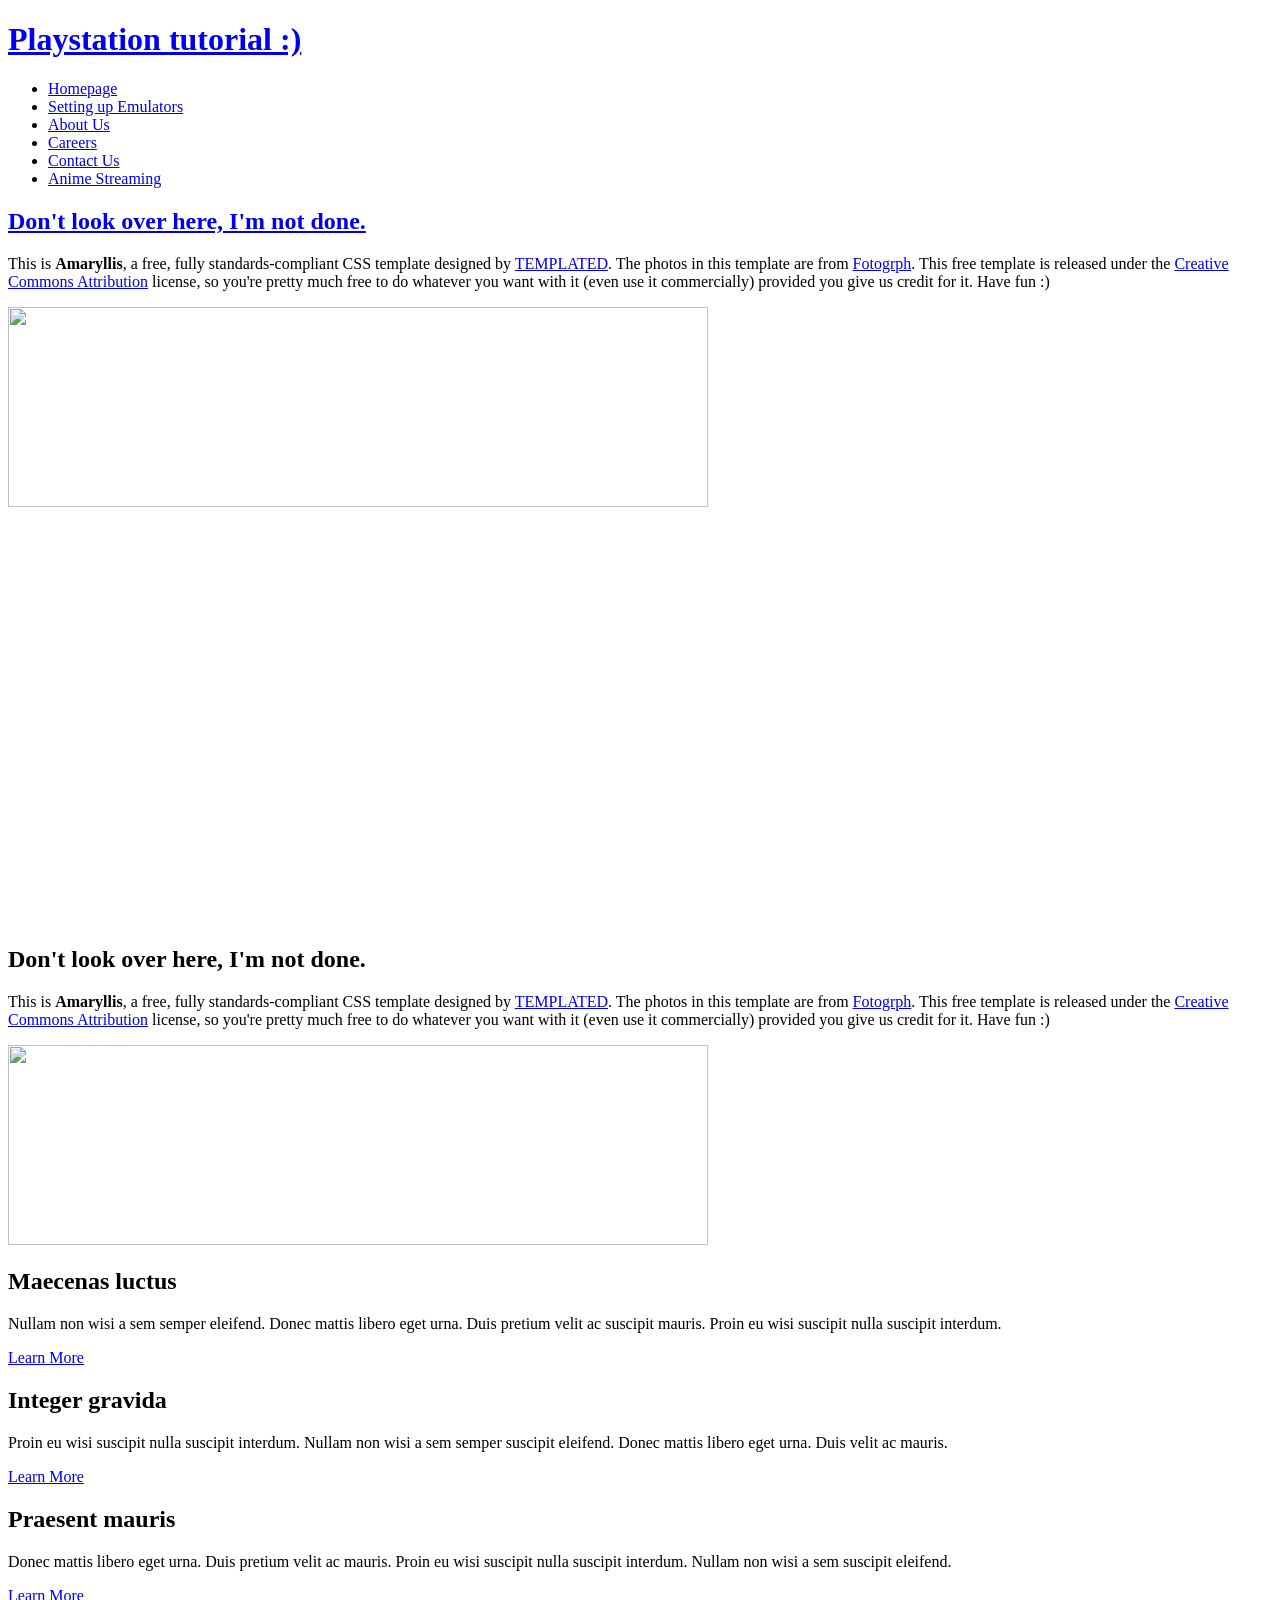
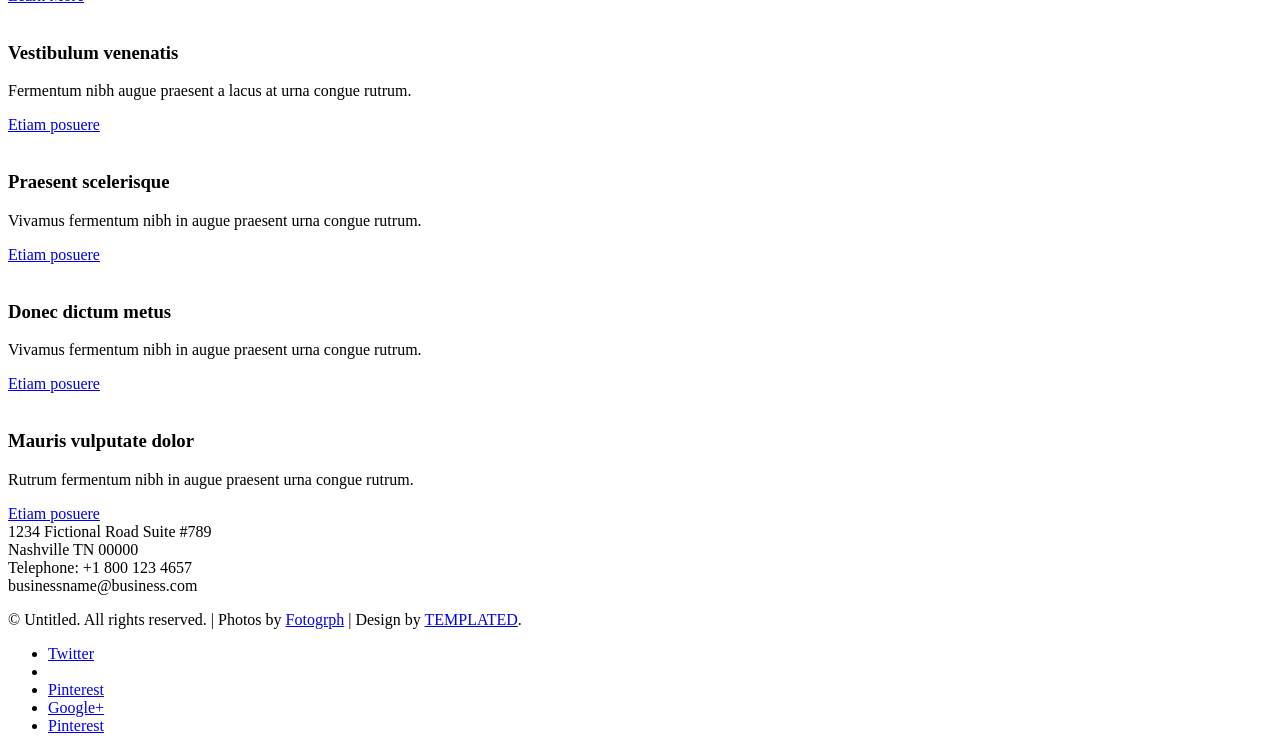
==== Emulators.html @ 45be882f "Added Favicons" ====
<!DOCTYPE html PUBLIC "-//W3C//DTD XHTML 1.0 Strict//EN" "http://www.w3.org/TR/xhtml1/DTD/xhtml1-strict.dtd">
<!--
Design by TEMPLATED
http://templated.co
Released for free under the Creative Commons Attribution License

Name       : Amaryllis 
Description: A two-column, fixed-width design with dark color scheme.
Version    : 1.0
Released   : 20140131

-->
<html xmlns="http://www.w3.org/1999/xhtml">
<head>
<meta http-equiv="Content-Type" content="text/html; charset=utf-8" />
<title>Setting up Emulators</title>
<link rel="icon" type="image/x-icon" href="images/favicons/favicon.ico">
<meta name="keywords" content="" />
<meta name="description" content="" />
<link href="http://fonts.googleapis.com/css?family=Source+Sans+Pro:200,300,400,600,700,900|Quicksand:400,700|Questrial" rel="stylesheet" />
<link href="default.css" rel="stylesheet" type="text/css" media="all" />
<link href="fonts.css" rel="stylesheet" type="text/css" media="all" />

<!--[if IE 6]><link href="default_ie6.css" rel="stylesheet" type="text/css" /><![endif]-->

</head>
<body>
<div id="header-wrapper">
	<div id="header" class="container">
		<div id="logo">
			<h1><a href="#">Playstation tutorial :)</a></h1>
		</div>
		<div id="menu">
			<ul>
				<li><a href="index.html" accesskey="1" title="">Homepage</a></li>
				<li class="active"><a href="Emulators.html" accesskey="2" title="">Setting up Emulators</a></li>
				<li><a href="#" accesskey="3" title="">About Us</a></li>
				<li><a href="#" accesskey="4" title="">Careers</a></li>
				<li><a href="#" accesskey="5" title="">Contact Us</a></li>
				<li><a href="#" accesskey="6" title="">Anime Streaming</a></li>
			</ul>
		</div>
	</div>
</div>
<div class="wrapper">
	<div id="welcome" class="container">
		<div class="title">
			<a href="images/twerking-aatrox-aatrox.gif" target="_blank" rel="nofollow"><h2>Don't look over here, I'm not done.</h2></a>
		</div>
		<p>This is <strong>Amaryllis</strong>, a free, fully standards-compliant CSS template designed by <a href="https://www.tiktok.com/@ganondorf_king_of_evil/video/7641101593470881038" rel="nofollow">TEMPLATED</a>. The photos in this template are from <a href="http://fotogrph.com/"> Fotogrph</a>. This free template is released under the <a href="http://templated.co/license">Creative Commons Attribution</a> license, so you're pretty much free to do whatever you want with it (even use it commercially) provided you give us credit for it. Have fun :) </p>
	<img src="images/chiyo.png" alt="" class="image" style="height: 200px; width: 700px" />
	</div>
	<!-- Embedded YouTube video -->
	<div style="text-align:center; margin:1em 0;">
		<iframe width="700" height="395" src="https://www.youtube.com/embed/wphm6HYdH0g" referrerPolicy="strict-origin-when-cross-origin" title="YouTube video player" frameborder="0" allow="accelerometer; autoplay; clipboard-write; encrypted-media; gyroscope; picture-in-picture" allowfullscreen></iframe>
	</div>
	<div id="welcome" class="container">
		<div class="title">
			<h2>Don't look over here, I'm not done.</h2>
		</div>
		<p>This is <strong>Amaryllis</strong>, a free, fully standards-compliant CSS template designed by <a href="http://templated.co" rel="nofollow">TEMPLATED</a>. The photos in this template are from <a href="http://fotogrph.com/"> Fotogrph</a>. This free template is released under the <a href="http://templated.co/license">Creative Commons Attribution</a> license, so you're pretty much free to do whatever you want with it (even use it commercially) provided you give us credit for it. Have fun :) </p>
	<img src="images/chiyo.png" alt="" class="image" style="height: 200px; width: 700px" />
	</div>
	<!-- Dude this bot is dissing me wtf -->
	<div id="three-column" class="container">
		<div><span class="arrow-down"></span></div>
		<div id="tbox1">
			<div class="title">
				<h2>Maecenas luctus</h2>
			</div>
			<p>Nullam non wisi a sem semper eleifend. Donec mattis libero eget urna. Duis pretium velit ac suscipit mauris. Proin eu wisi suscipit nulla suscipit interdum.</p>
			<a href="#" class="button">Learn More</a> </div>
		<div id="tbox2">
			<div class="title">
				<h2>Integer gravida</h2>
			</div>
			<p>Proin eu wisi suscipit nulla suscipit interdum. Nullam non wisi a sem semper suscipit eleifend. Donec mattis libero eget urna. Duis  velit ac mauris.</p>
			<a href="#" class="button">Learn More</a> </div>
		<div id="tbox3">
			<div class="title">
				<h2>Praesent mauris</h2>
			</div>
			<p>Donec mattis libero eget urna. Duis pretium velit ac mauris. Proin eu wisi suscipit nulla suscipit interdum. Nullam non wisi a sem suscipit  eleifend.</p>
			<a href="#" class="button">Learn More</a> </div>
	</div>
	<div id="portfolio" class="container">
		<div class="column1">
			<div class="box"> <a href="#"><img src="images/scr01.jpg" alt="" class="image image-full" /></a>
				<h3>Vestibulum venenatis</h3>
				<p>Fermentum nibh augue praesent a lacus at urna congue rutrum.</p>
				<a href="#" class="button button-small">Etiam posuere</a> </div>
		</div>
		<div class="column2">
			<div class="box"> <a href="#"><img src="images/scr02.jpg" alt="" class="image image-full" /></a>
				<h3>Praesent scelerisque</h3>
				<p>Vivamus fermentum nibh in augue praesent urna congue rutrum.</p>
				<a href="#" class="button button-small">Etiam posuere</a> </div>
		</div>
		<div class="column3">
			<div class="box"> <a href="#"><img src="images/scr03.jpg" alt="" class="image image-full" /></a>
				<h3>Donec dictum metus</h3>
				<p>Vivamus fermentum nibh in augue praesent urna congue rutrum.</p>
				<a href="#" class="button button-small">Etiam posuere</a> </div>
		</div>
		<div class="column4">
			<div class="box"> <a href="#"><img src="images/scr04.jpg" alt="" class="image image-full" /></a>
				<h3>Mauris vulputate dolor</h3>
				<p>Rutrum fermentum nibh in augue praesent urna congue rutrum.</p>
				<a href="#" class="button button-small">Etiam posuere</a> </div>
		</div>
	</div>
</div>
<div id="footer">
	<div class="container">
		<div class="fbox1">
		<span class="icon icon-map-marker"></span>
			<span>1234 Fictional Road Suite #789
			<br />Nashville TN 00000</span>
		</div>
		<div class="fbox1">
			<span class="icon icon-phone"></span>
			<span>
				Telephone: +1 800 123 4657
			</span>
		</div>
		<div class="fbox1">
			<span class="icon icon-envelope"></span>
			<span>businessname@business.com</span>
		</div>
	</div>
</div>
<div id="copyright">
	<p>&copy; Untitled. All rights reserved. | Photos by <a href="http://fotogrph.com/">Fotogrph</a> | Design by <a href="http://templated.co" rel="nofollow">TEMPLATED</a>.</p>
	<ul class="contact">
		<li><a href="#" class="icon icon-twitter"><span>Twitter</span></a></li>
		<li><a href="#" class="icon icon-facebook"><span></span></a></li>
		<li><a href="#" class="icon icon-dribbble"><span>Pinterest</span></a></li>
		<li><a href="#" class="icon icon-tumblr"><span>Google+</span></a></li>
		<li><a href="#" class="icon icon-rss"><span>Pinterest</span></a></li>
	</ul>
</div>
</body>
</html>
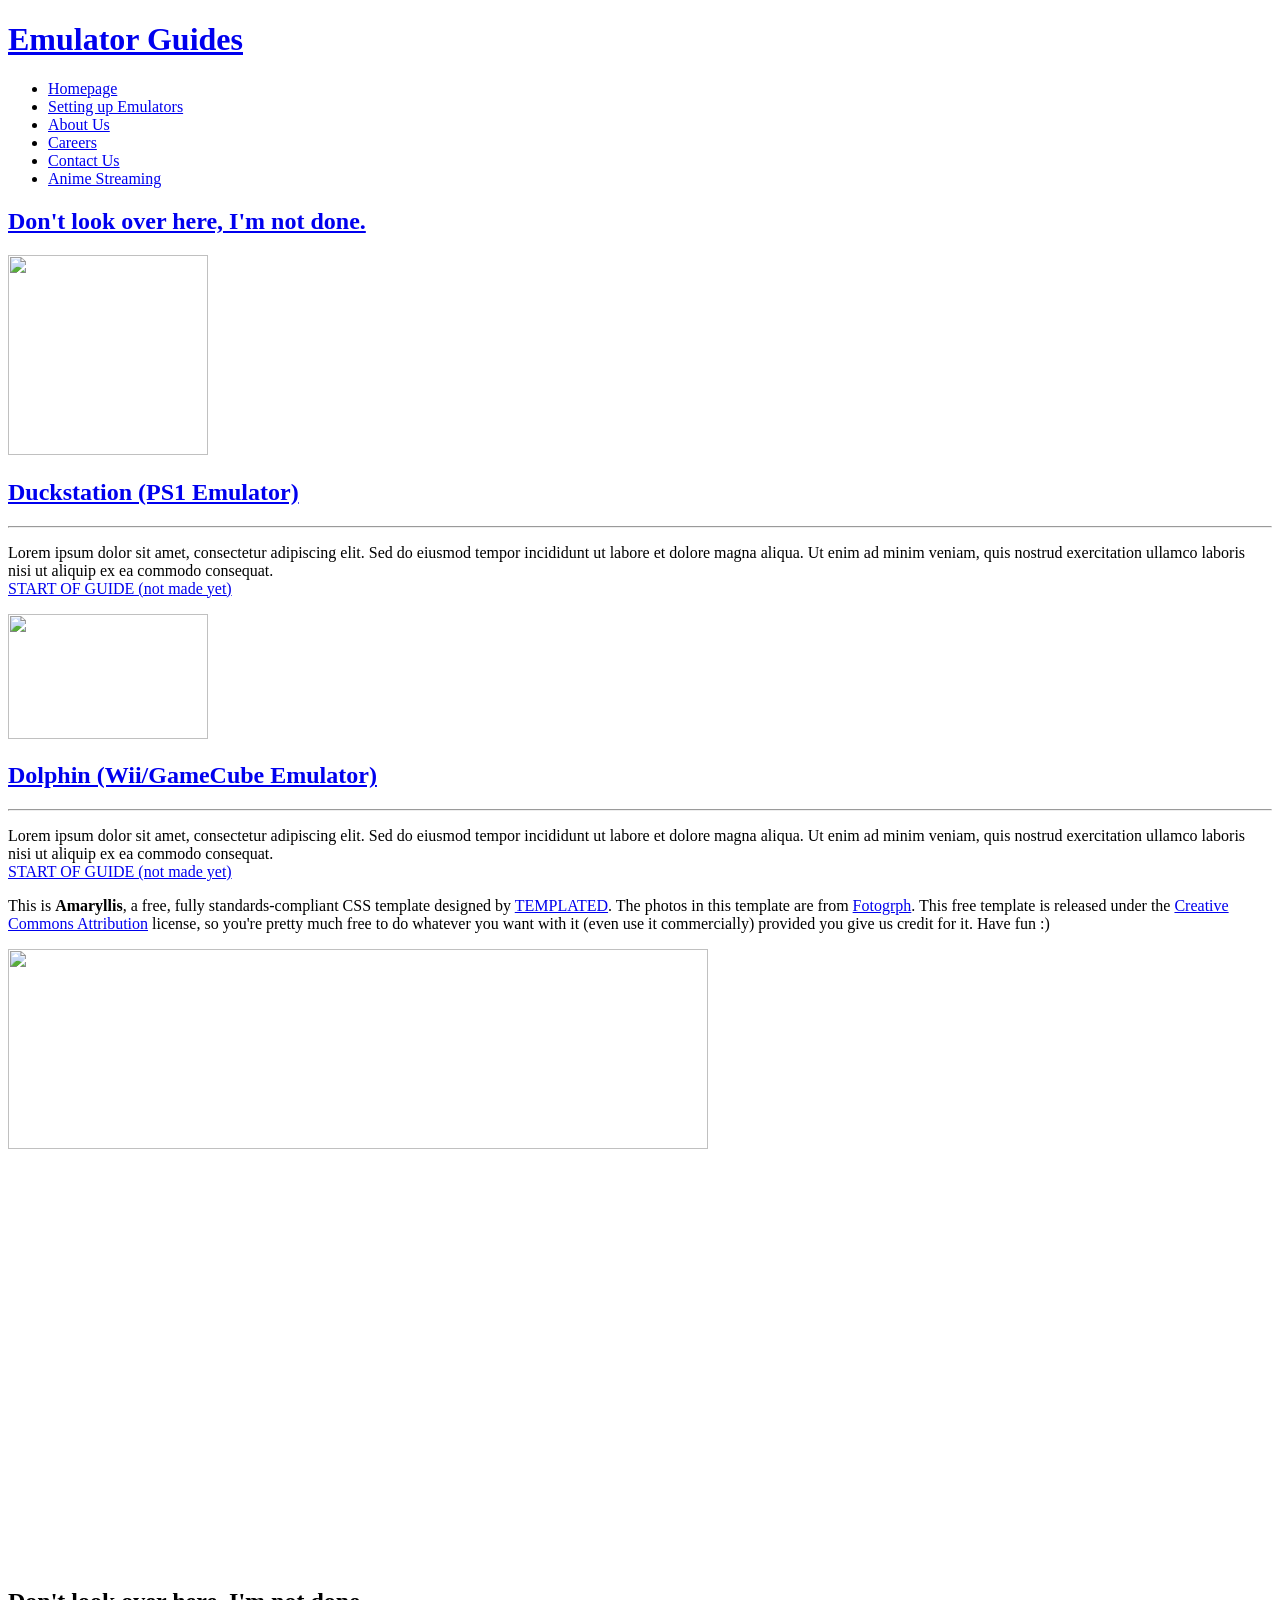
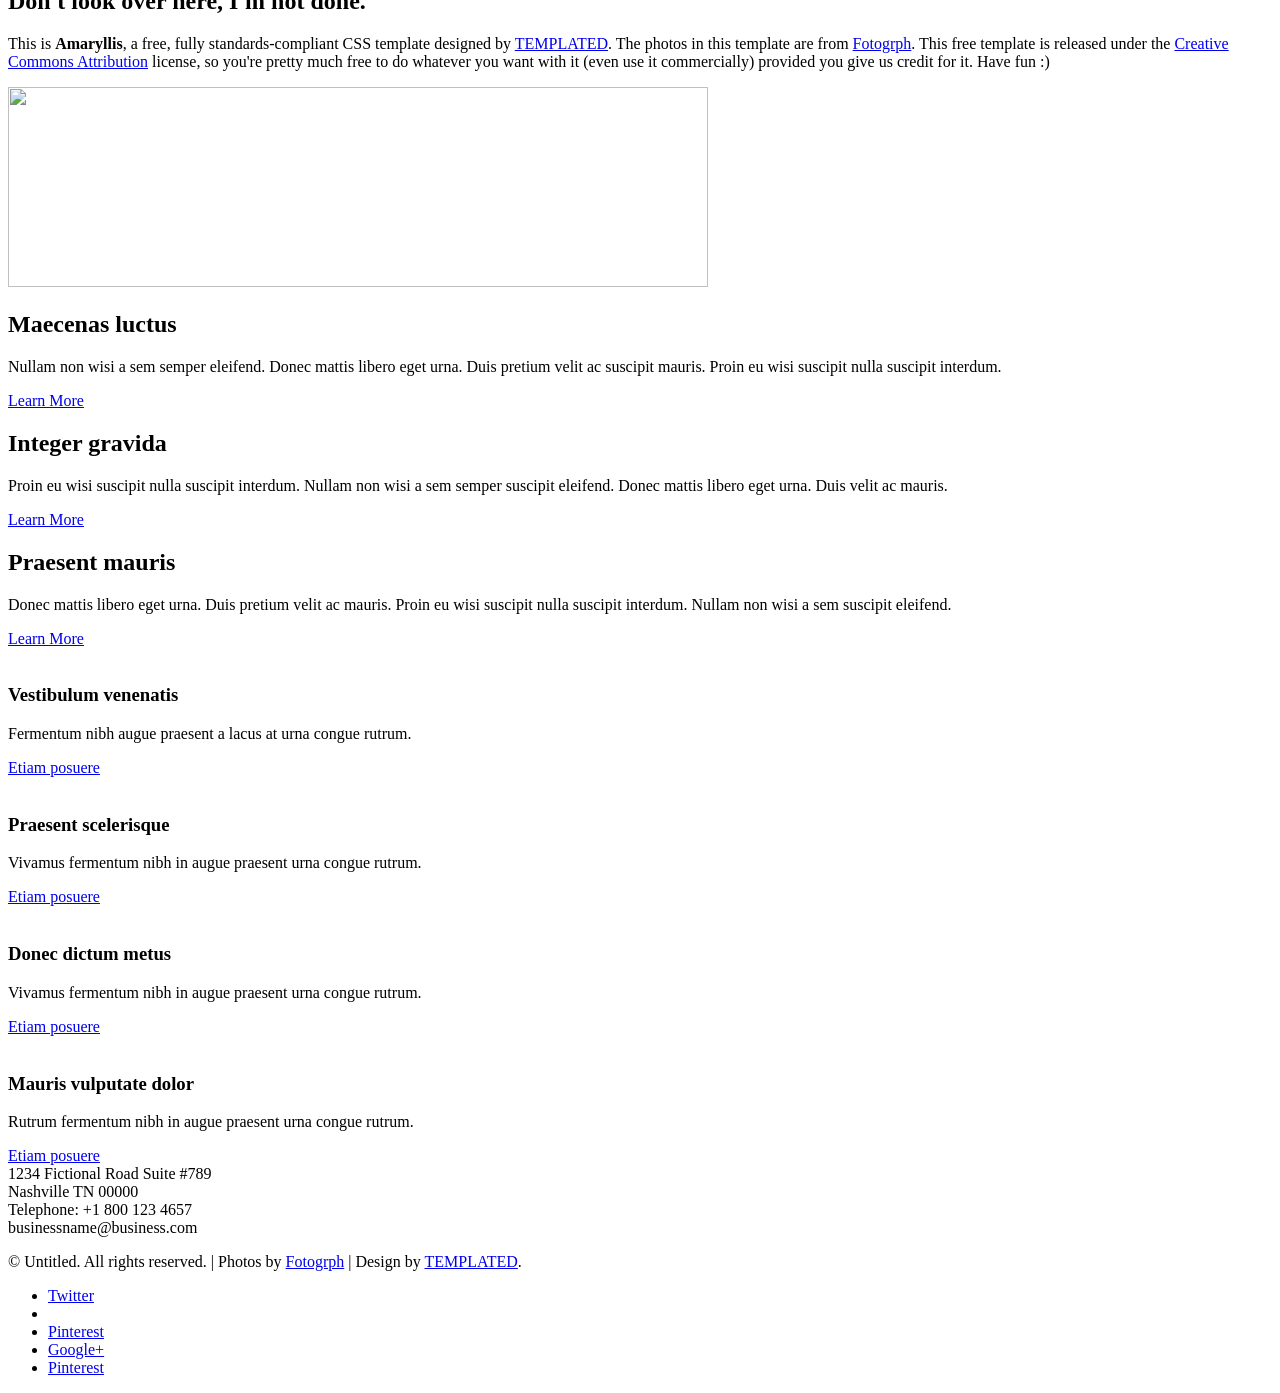
==== commit 67705c05: "fixing again :)" ====
--- a/Emulators.html
+++ b/Emulators.html
@@ -14,7 +14,11 @@
 <head>
 <meta http-equiv="Content-Type" content="text/html; charset=utf-8" />
 <title>Setting up Emulators</title>
-<link rel="icon" type="image/x-icon" href="images/favicons/favicon.ico">
+<link rel="icon" type="image/png" href="images/favicon-96x96.png" sizes="96x96" />
+<link rel="icon" type="image/svg+xml" href="images/favicon.svg" />
+<link rel="shortcut icon" href="images/favicon.ico" />
+<link rel="apple-touch-icon" sizes="180x180" href="images/apple-touch-icon.png" />
+<link rel="manifest" href="images/site.webmanifest" />
 <meta name="keywords" content="" />
 <meta name="description" content="" />
 <link href="http://fonts.googleapis.com/css?family=Source+Sans+Pro:200,300,400,600,700,900|Quicksand:400,700|Questrial" rel="stylesheet" />
@@ -28,7 +32,7 @@
 <div id="header-wrapper">
 	<div id="header" class="container">
 		<div id="logo">
-			<h1><a href="#">Playstation tutorial :)</a></h1>
+			<h1><a href="#">Emulator Guides</a></h1>
 		</div>
 		<div id="menu">
 			<ul>
@@ -45,8 +49,33 @@
 <div class="wrapper">
 	<div id="welcome" class="container">
 		<div class="title">
-			<a href="images/twerking-aatrox-aatrox.gif" target="_blank" rel="nofollow"><h2>Don't look over here, I'm not done.</h2></a>
+			<a href="images/Placeholder.gif" target="_blank" rel="nofollow"><h2>Don't look over here, I'm not done.</h2></a>
 		</div>
+
+<div class="split-container">
+  <div class="left-half">
+    <img src="images/duckstation.png" alt="" class="image" style="height: 200px; width: 200px">
+  </div>
+
+  <div class="right-half">
+    <h2><a href="https://duckstation.org/" target="_blank" rel="noopener noreferrer">Duckstation (PS1 Emulator)</a></h2>
+	<hr>
+    <p>Lorem ipsum dolor sit amet, consectetur adipiscing elit. Sed do eiusmod tempor incididunt ut labore et dolore magna aliqua. Ut enim ad minim veniam, quis nostrud exercitation ullamco laboris nisi ut aliquip ex ea commodo consequat.<br><a href="images/Placeholder.gif" target="_blank" rel="noopener noreferrer">START OF GUIDE (not made yet)</a></p>
+  </div>
+</div>
+
+<div class="split-container">
+  <div class="left-half">
+    <img src="images/Dolphin_Emulator_Logo.png" alt="" class="image" style="height: 125px; width: 200px">
+  </div>
+
+  <div class="right-half">
+    <h2><a href="https://dolphin-emu.org/" target="_blank" rel="noopener noreferrer">Dolphin (Wii/GameCube Emulator)</a></h2>
+	<hr>
+    <p>Lorem ipsum dolor sit amet, consectetur adipiscing elit. Sed do eiusmod tempor incididunt ut labore et dolore magna aliqua. Ut enim ad minim veniam, quis nostrud exercitation ullamco laboris nisi ut aliquip ex ea commodo consequat.<br><a href="images/Placeholder.gif" target="_blank" rel="noopener noreferrer">START OF GUIDE (not made yet)</a></p>
+  </div>
+</div>
+
 		<p>This is <strong>Amaryllis</strong>, a free, fully standards-compliant CSS template designed by <a href="https://www.tiktok.com/@ganondorf_king_of_evil/video/7641101593470881038" rel="nofollow">TEMPLATED</a>. The photos in this template are from <a href="http://fotogrph.com/"> Fotogrph</a>. This free template is released under the <a href="http://templated.co/license">Creative Commons Attribution</a> license, so you're pretty much free to do whatever you want with it (even use it commercially) provided you give us credit for it. Have fun :) </p>
 	<img src="images/chiyo.png" alt="" class="image" style="height: 200px; width: 700px" />
 	</div>
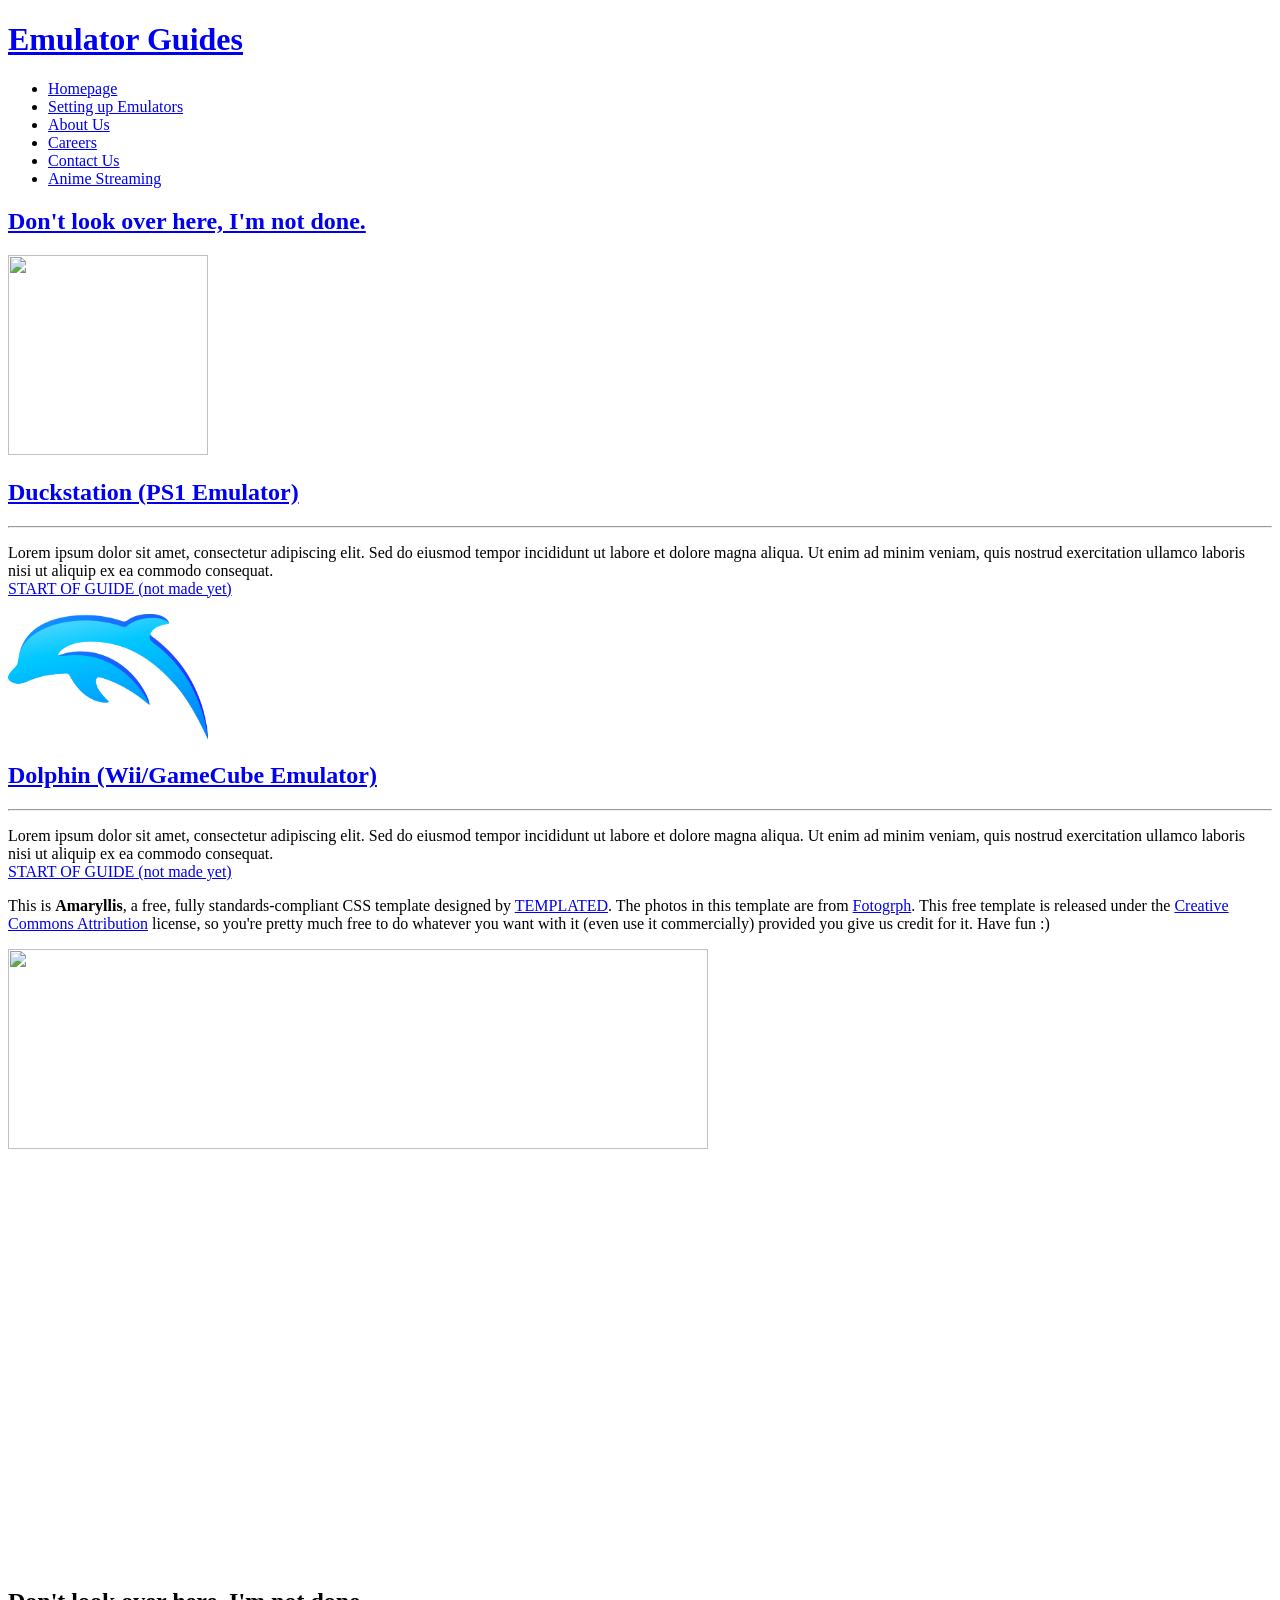
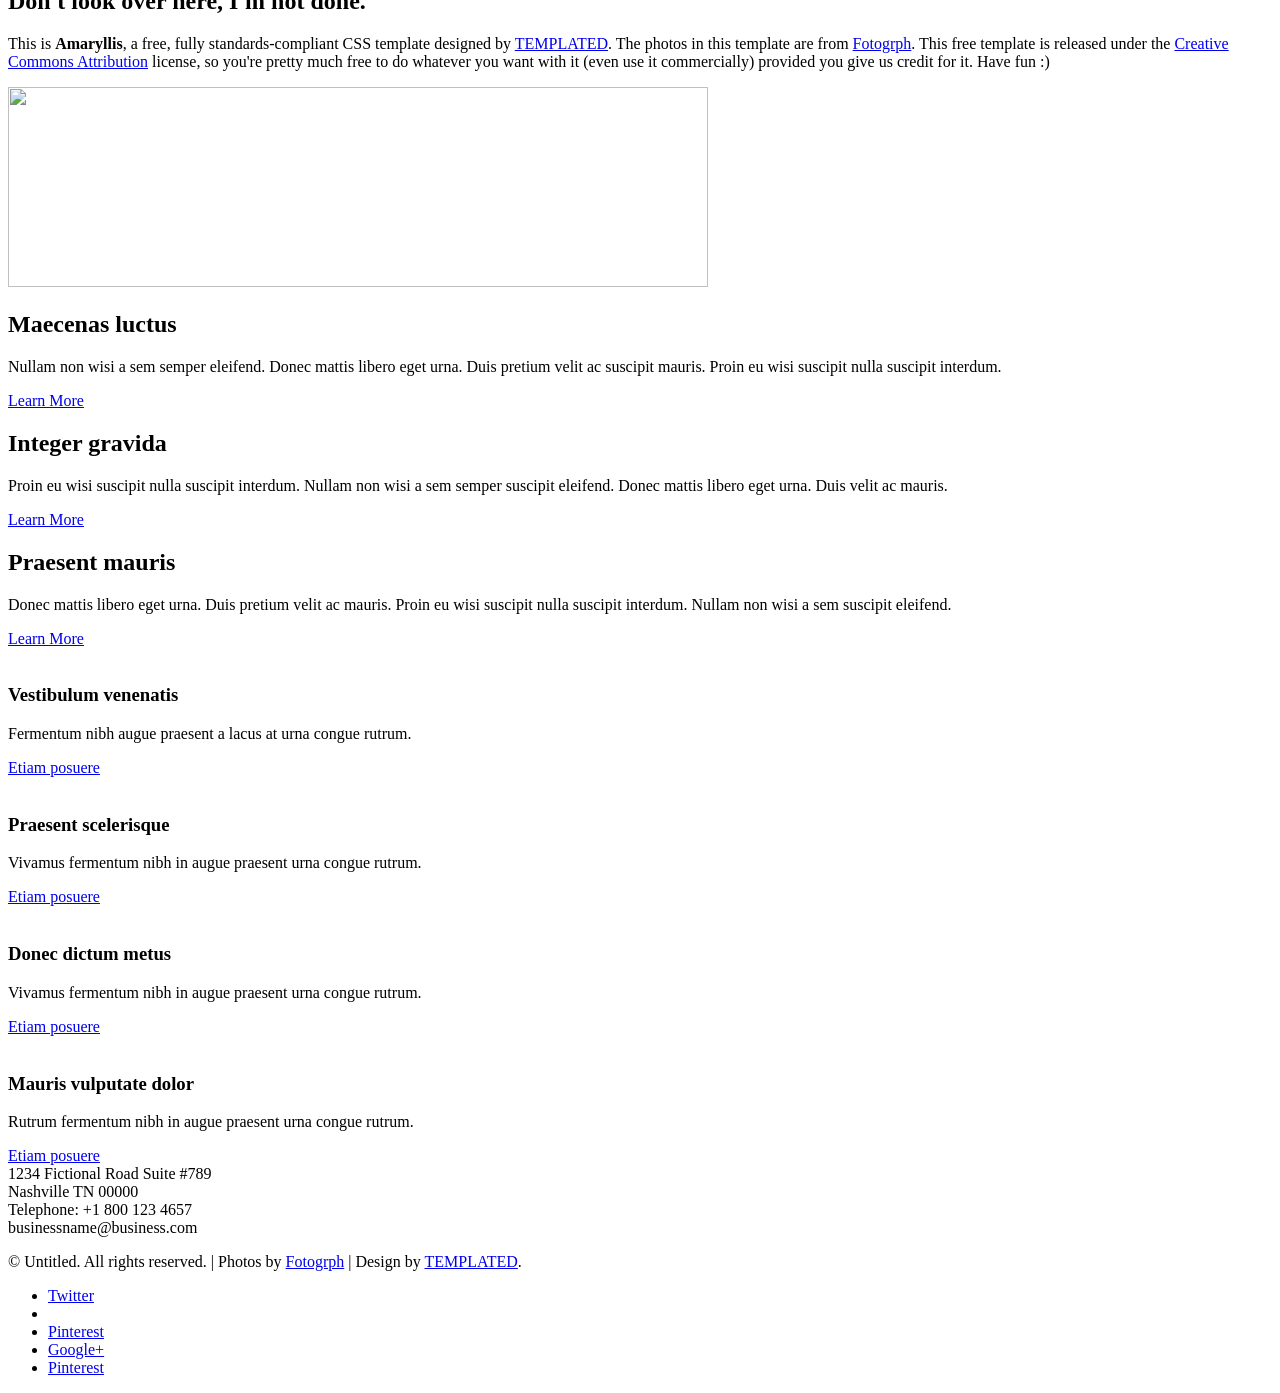
==== commit 39026235: "Please work" ====
--- a/Emulators.html
+++ b/Emulators.html
@@ -66,7 +66,7 @@
 
 <div class="split-container">
   <div class="left-half">
-    <img src="images/Dolphin_Emulator_Logo.png" alt="" class="image" style="height: 125px; width: 200px">
+    <img src="images/dolphin.png" alt="" class="image" style="height: 125px; width: 200px">
   </div>
 
   <div class="right-half">
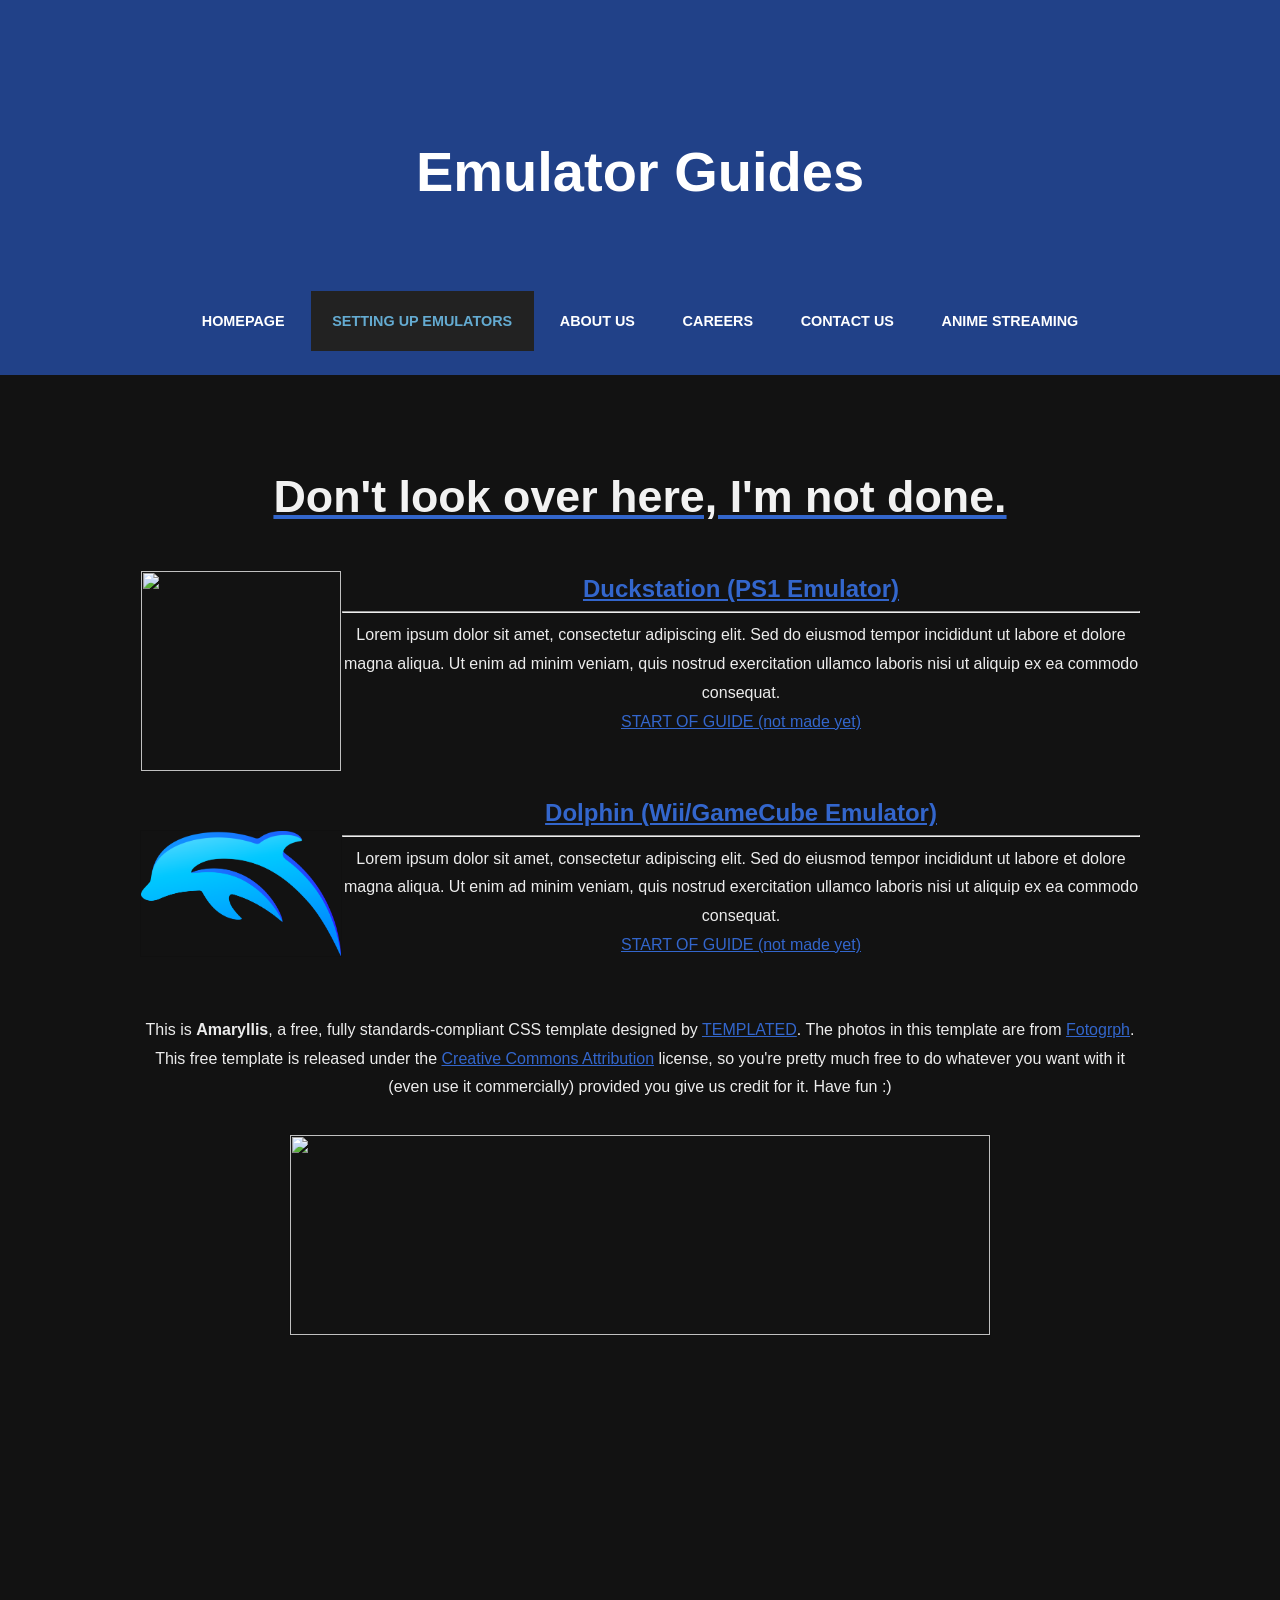
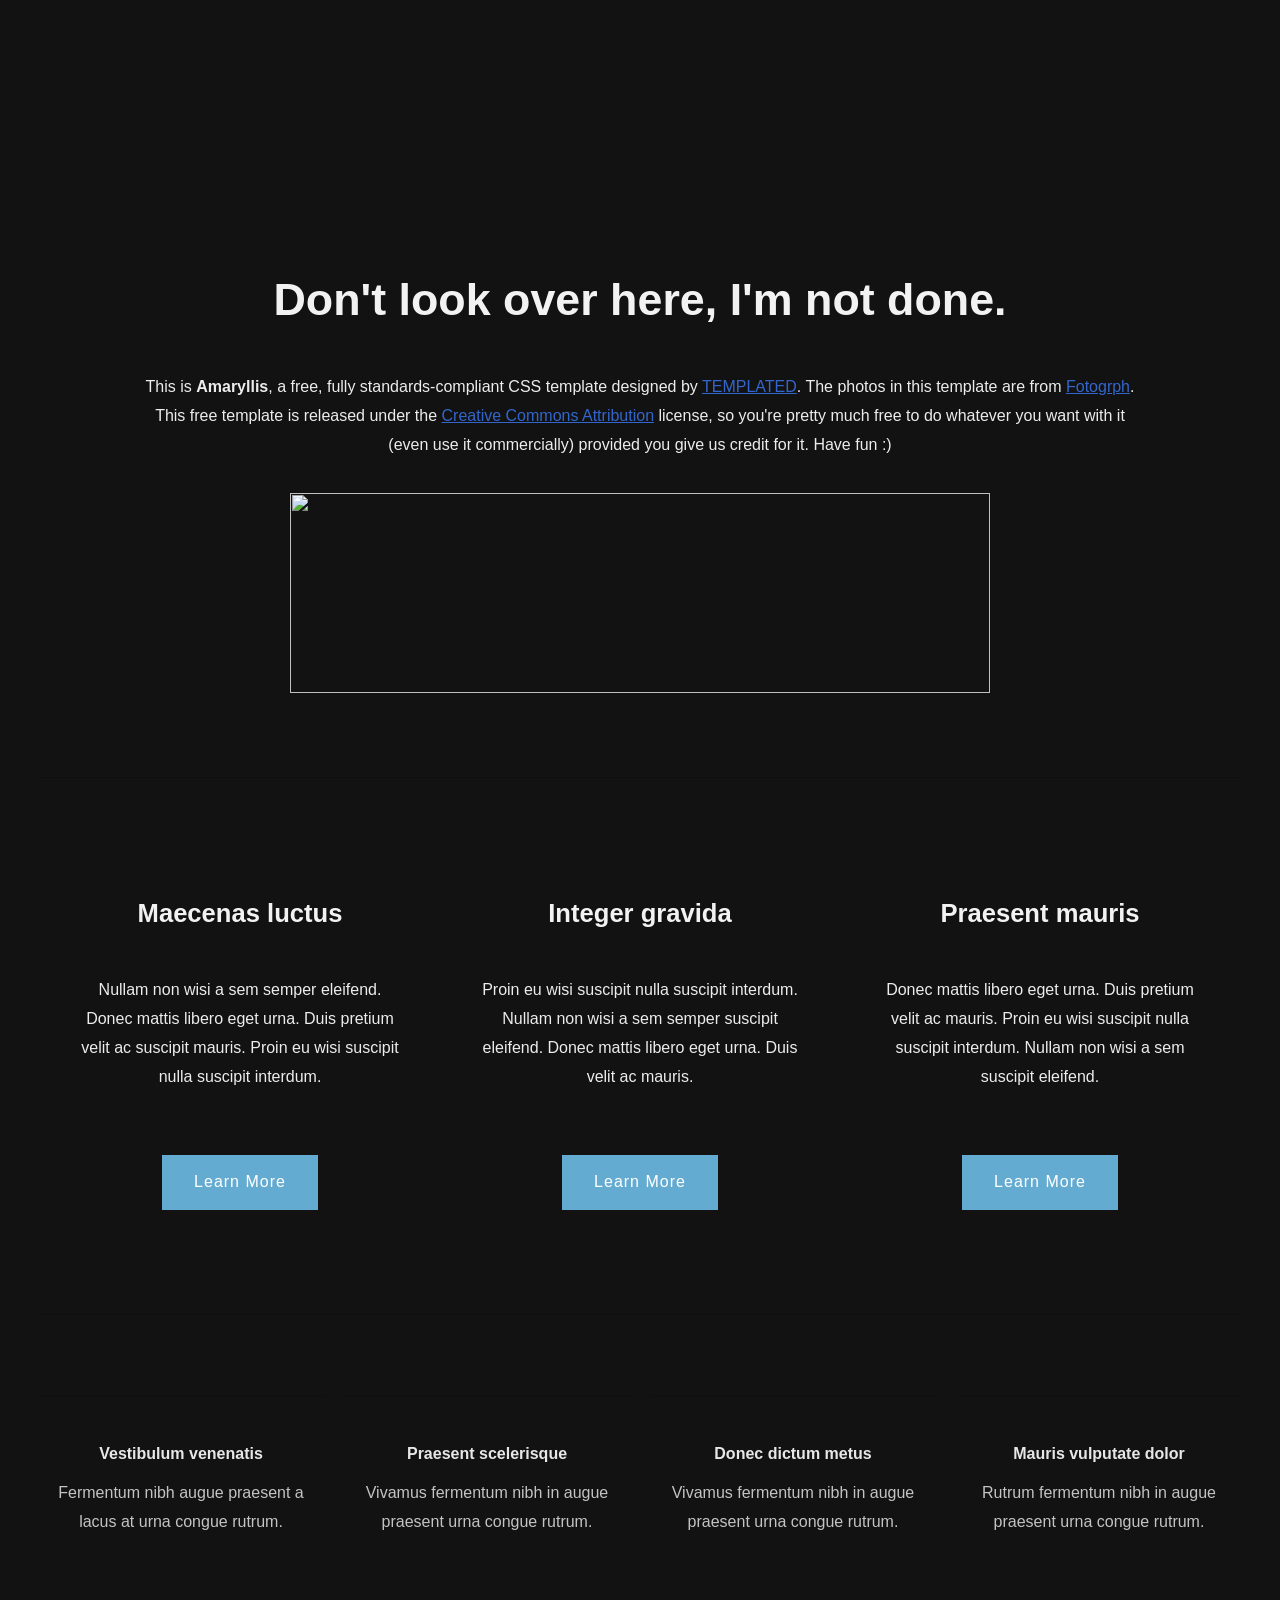
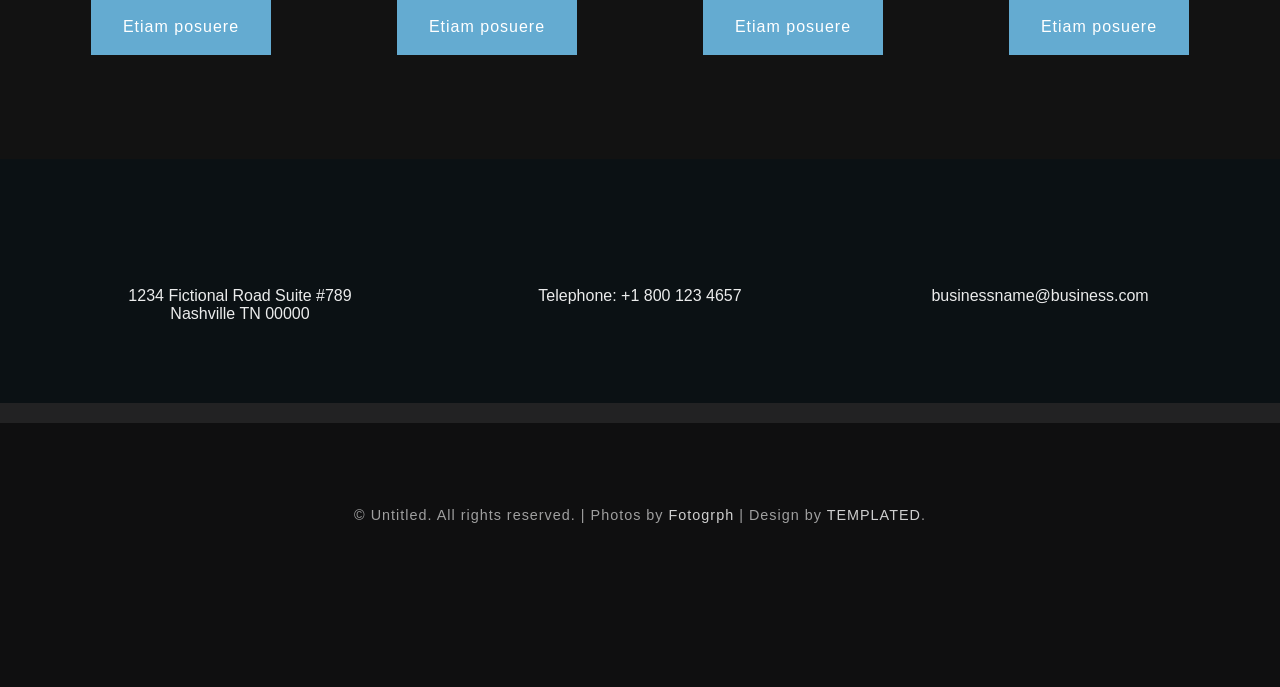
==== commit 274fa5a8: "Audio change and messing with pop out" ====
--- a/Emulators.html
+++ b/Emulators.html
@@ -24,6 +24,37 @@
 <link href="http://fonts.googleapis.com/css?family=Source+Sans+Pro:200,300,400,600,700,900|Quicksand:400,700|Questrial" rel="stylesheet" />
 <link href="default.css" rel="stylesheet" type="text/css" media="all" />
 <link href="fonts.css" rel="stylesheet" type="text/css" media="all" />
+<style>
+.image-clickable {
+  cursor: zoom-in;
+}
+.image-popup-overlay {
+  position: fixed;
+  inset: 0;
+  background: rgba(0, 0, 0, 0.85);
+  display: none;
+  align-items: center;
+  justify-content: center;
+  z-index: 1000;
+  padding: 20px;
+}
+.image-popup-overlay.active {
+  display: flex;
+}
+.image-popup-content {
+  max-width: 95vw;
+  max-height: 95vh;
+  display: flex;
+  align-items: center;
+  justify-content: center;
+}
+.image-popup-content img {
+  max-width: 100%;
+  max-height: 100%;
+  object-fit: contain;
+  box-shadow: 0 10px 30px rgba(0, 0, 0, 0.4);
+}
+</style>
 
 <!--[if IE 6]><link href="default_ie6.css" rel="stylesheet" type="text/css" /><![endif]-->
 
@@ -77,7 +108,7 @@
 </div>
 
 		<p>This is <strong>Amaryllis</strong>, a free, fully standards-compliant CSS template designed by <a href="https://www.tiktok.com/@ganondorf_king_of_evil/video/7641101593470881038" rel="nofollow">TEMPLATED</a>. The photos in this template are from <a href="http://fotogrph.com/"> Fotogrph</a>. This free template is released under the <a href="http://templated.co/license">Creative Commons Attribution</a> license, so you're pretty much free to do whatever you want with it (even use it commercially) provided you give us credit for it. Have fun :) </p>
-	<img src="images/chiyo.png" alt="" class="image" style="height: 200px; width: 700px" />
+		<img src="images/chiyo.png" alt="" class="image image-clickable" data-full-src="images/chiyo.png" style="height: 200px; width: 700px" />
 	</div>
 	<!-- Embedded YouTube video -->
 	<div style="text-align:center; margin:1em 0;">
@@ -168,5 +199,39 @@
 		<li><a href="#" class="icon icon-rss"><span>Pinterest</span></a></li>
 	</ul>
 </div>
+<div id="image-popup-overlay" class="image-popup-overlay" aria-hidden="true">
+	<div class="image-popup-content">
+		<img id="image-popup-img" src="" alt="Expanded image" />
+	</div>
+</div>
+<script>
+  document.addEventListener('DOMContentLoaded', function () {
+    const trigger = document.querySelector('.image-clickable[data-full-src]');
+    const overlay = document.getElementById('image-popup-overlay');
+    const popupImg = document.getElementById('image-popup-img');
+
+    if (!trigger || !overlay || !popupImg) return;
+
+    const openPopup = function () {
+      popupImg.src = trigger.dataset.fullSrc;
+      overlay.classList.add('active');
+      overlay.setAttribute('aria-hidden', 'false');
+      document.body.style.overflow = 'hidden';
+    };
+
+    const closePopup = function () {
+      overlay.classList.remove('active');
+      overlay.setAttribute('aria-hidden', 'true');
+      popupImg.removeAttribute('src');
+      document.body.style.overflow = '';
+    };
+
+    trigger.addEventListener('click', openPopup);
+    overlay.addEventListener('click', closePopup);
+    document.addEventListener('keydown', function (event) {
+      if (event.key === 'Escape') closePopup();
+    });
+  });
+</script>
 </body>
 </html>
--- a/default.css
+++ b/default.css
@@ -0,0 +1,765 @@
+	html, body
+	{
+		height: 100%;
+	}
+	
+	body
+	{
+		margin: 0px;
+		padding: 0px;
+		background: #0f0f10;
+		font-family: 'Questrial', sans-serif;
+		font-size: 12pt;
+		color: rgba(255,255,255,0.92);
+	}
+	
+	h1, h2, h3
+	{
+		margin: 0;
+		padding: 0;
+		color: rgba(255,255,255,0.95);
+	}
+	
+	p, ol, ul
+	{
+		margin-top: 0;
+		margin-bottom: 2em;
+	}
+	
+	ol, ul
+	{
+		padding: 0;
+		list-style: none;
+	}
+	
+	p
+	{
+		line-height: 180%;
+	}
+	
+	strong
+	{
+	}
+	
+	a
+	{
+		color: #3366cc;
+	}
+	
+	a:hover
+	{
+		text-decoration: none;
+	}
+	
+
+	.container
+	{
+		margin: 0px auto;
+		width: 1200px;
+		margin-bottom: 1.5em;
+	}
+	
+	.split-container
+	{
+		margin: 0px auto;
+		width: flex;
+		margin-bottom: 1.5em;
+		display: flex;
+		justify-content: space-evenly;
+		align-items: center;
+	}
+
+/*********************************************************************************/
+/* Form Style                                                                    */
+/*********************************************************************************/
+
+		form
+		{
+		}
+		
+			form label
+			{
+				display: block;
+				text-align: left;
+				margin-bottom: 0.5em;
+			}
+			
+			form .submit
+			{
+				margin-top: 2em;
+				line-height: 1.5em;
+				font-size: 1.3em;
+			}
+		
+			form input.text,
+			form select,
+			form textarea
+			{
+				position: relative;
+				-webkit-appearance: none;
+				display: block;
+				border: 0;
+				background: #1b1b1b;
+				background: rgba(255,255,255,0.03);
+				width: 100%;
+				border-radius: 0.50em;
+				margin: 1em 0em;
+				padding: 1.50em 1em;
+				box-shadow: inset 0 0.1em 0.1em 0 rgba(0,0,0,0.6);
+				border: solid 1px rgba(255,255,255,0.03);
+				-moz-transition: all 0.35s ease-in-out;
+				-webkit-transition: all 0.35s ease-in-out;
+				-o-transition: all 0.35s ease-in-out;
+				-ms-transition: all 0.35s ease-in-out;
+				transition: all 0.35s ease-in-out;
+				font-size: 1em;
+				outline: none;
+			}
+
+				form input.text:hover,
+				form select:hover,
+				form textarea:hover
+				{
+				}
+
+				form input.text:focus,
+				form select:focus,
+				form textarea:focus
+				{
+					box-shadow: 0 0 2px 1px rgba(255,255,255,0.04);
+					background: #272727;
+				}
+				
+				form textarea
+				{
+					min-height: 12em;
+				}
+
+				form .formerize-placeholder
+				{
+					color: rgba(255,255,255,0.6) !important;
+				}
+
+				form ::-webkit-input-placeholder
+				{
+					color: rgba(255,255,255,0.6) !important;
+				}
+
+				form :-moz-placeholder
+				{
+					color: rgba(255,255,255,0.6) !important;
+				}
+
+				form ::-moz-placeholder
+				{
+					color: rgba(255,255,255,0.6) !important;
+				}
+
+				form :-ms-input-placeholder
+				{
+					color: rgba(255,255,255,0.6) !important;
+				}
+
+				form ::-moz-focus-inner
+				{
+					border: 0;
+				}
+
+
+/*********************************************************************************/
+/* Image Style                                                                   */
+/*********************************************************************************/
+
+	.image
+	{
+		display: inline-block;
+		border: 1px solid rgba(0,0,0,.1);
+	}
+	
+	.image img
+	{
+		display: block;
+		width: 100%;
+	}
+	
+	.image-full
+	{
+		display: block;
+		width: 100%;
+		margin: 0 0 3em 0;
+	}
+	
+	.image-left
+	{
+		float: left;
+		margin: 0 2em 2em 0;
+	}
+	
+	.image-centered
+	{
+		display: block;
+		margin: 0 0 2em 0;
+	}
+	
+	.image-centered img
+	{
+		margin: 0 auto;
+		width: auto;
+	}
+
+/*********************************************************************************/
+/* List Styles                                                                   */
+/*********************************************************************************/
+
+	ul.style1
+	{
+	}
+
+
+/*********************************************************************************/
+/* Social Icon Styles                                                            */
+/*********************************************************************************/
+
+	ul.contact
+	{
+		margin: 0;
+		padding: 2em 0em 0em 0em;
+		list-style: none;
+	}
+	
+	ul.contact li
+	{
+		display: inline-block;
+		padding: 0em 0.10em;
+		font-size: 1em;
+	}
+	
+	ul.contact li span
+	{
+		display: none;
+		margin: 0;
+		padding: 0;
+	}
+	
+	ul.contact li a
+	{
+		color: #FFF;
+	}
+	
+	ul.contact li a:before
+	{
+		display: inline-block;
+		background: #4C93B9;
+		width: 40px;
+		height: 40px;
+		line-height: 40px;
+		text-align: center;
+		color: rgba(255,255,255,1);
+	}
+	
+
+/*********************************************************************************/
+/* Button Style                                                                  */
+/*********************************************************************************/
+
+	.button
+	{
+		display: inline-block;
+		margin-top: 2em;
+		padding: 0.8em 2em;
+		background: #64ABD1;
+		line-height: 1.8em;
+		letter-spacing: 1px;
+		text-decoration: none;
+		font-size: 1em;
+		color: #FFF;
+	}
+	
+	.button:before
+	{
+		display: inline-block;
+		background: #8DCB89;
+		margin-right: 1em;
+		width: 40px;
+		height: 40px;
+		line-height: 40px;
+		border-radius: 20px;
+		text-align: center;
+		color: #FFFFFF;
+	}
+	
+	.button-small
+	{
+	}
+		
+/*********************************************************************************/
+/* Heading Titles                                                                */
+/*********************************************************************************/
+
+	.title
+	{
+		margin-bottom: 3em;
+	}
+	
+	.title h2
+	{
+		font-size: 2.8em;
+	}
+	
+	.title .byline
+	{
+		font-size: 1.1em;
+		color: rgba(255,255,255,0.7);
+	}
+
+/*********************************************************************************/
+/* Header                                                                        */
+/*********************************************************************************/
+
+	#header-wrapper
+	{
+		overflow: hidden;
+		background: #214188 url(images/overlay.png) repeat;
+	}
+
+	#header
+	{
+		text-align: center;
+	}
+
+/*********************************************************************************/
+/* Logo                                                                          */
+/*********************************************************************************/
+
+	#logo
+	{
+		padding: 8em 0em 4em 0em;
+	}
+	
+	#logo h1
+	{
+		display: inline-block;
+		margin-bottom: 0.20em;
+		padding: 0.20em 0.9em;
+		font-size: 3.5em;
+	}
+	
+	#logo a
+	{
+		text-decoration: none;
+		color: #FFF;
+	}
+	
+	#logo span
+	{
+		padding-right: 0.5em;
+		text-transform: uppercase;
+		font-size: 0.90em;
+		color: rgba(255,255,255,1);
+	}
+
+	#logo span a
+	{
+		color: rgba(255,255,255,0.8);
+	}
+	
+	
+
+/*********************************************************************************/
+/* Menu                                                                          */
+/*********************************************************************************/
+
+	#menu
+	{
+		height: 60px;
+	}
+	
+	#menu ul
+	{
+		display: inline-block;
+		padding: 0em 2em;
+		text-align: center;
+	}
+	
+	#menu li
+	{
+		display: inline-block;
+	}
+	
+	#menu li a, #menu li span
+	{
+		display: inline-block;
+		padding: 0em 1.5em;
+		text-decoration: none;
+		font-size: 0.90em;
+		font-weight: 600;
+		text-transform: uppercase;
+		line-height: 60px;
+		outline: 0;
+		color: #FFF;
+	}
+	
+	#menu li:hover a, #menu li.active a, #menu li.active span
+	{
+		background: #222;
+		color: #64ABD1;
+	}
+	
+	#menu .current_page_item a
+	{
+	}
+	
+
+/*********************************************************************************/
+/* Banner                                                                        */
+/*********************************************************************************/
+
+	#banner
+	{
+	}
+
+/*********************************************************************************/
+/* Wrapper                                                                       */
+/*********************************************************************************/
+
+
+	.wrapper
+	{
+		overflow: hidden;
+		padding: 0em 0em 5em 0em;
+		background: #121212;
+	}
+
+	#wrapper1
+	{
+		background: #121212;
+	}
+
+	#wrapper2
+	{
+		overflow: hidden;
+		background: #141414;
+		padding: 5em 0em;
+		text-align: center;
+	}
+
+	#wrapper3
+	{
+	}
+	
+	#wrapper4
+	{
+	}
+
+/*********************************************************************************/
+/* Welcome                                                                       */
+/*********************************************************************************/
+
+	#welcome
+	{
+		overflow: hidden;
+		width: 1000px;
+		padding: 6em 100px 0em 100px;
+		text-align: center;
+	}
+	
+	#welcome .content
+	{
+		padding: 0em 8em;
+	}
+	
+	#welcome .title h2
+	{
+	}
+	
+	#welcome a,
+	#welcome strong
+	{
+	}
+
+/*********************************************************************************/
+/* Page                                                                          */
+/*********************************************************************************/
+
+	#page-wrapper
+	{
+		overflow: hidden;
+		background: #2F1E28;
+		padding: 3em 0em 6em 0em;
+		text-align: center;
+	}
+
+	#page
+	{
+	}
+
+/*********************************************************************************/
+/* Content                                                                       */
+/*********************************************************************************/
+
+	#content
+	{
+		float: left;
+		width: 700px;
+		padding-right: 100px;
+		border-right: 1px solid rgba(0,0,0,.1);
+	}
+
+/*********************************************************************************/
+/* Sidebar                                                                       */
+/*********************************************************************************/
+
+	#sidebar
+	{
+		float: right;
+		width: 350px;
+	}
+
+/*********************************************************************************/
+/* Footer                                                                        */
+/*********************************************************************************/
+
+	#footer
+	{
+		overflow: hidden;
+		padding: 5em 0em;
+		background: #0b1114;
+		text-align: center;
+	}
+
+
+		
+	#footer .fbox1,
+	#footer .fbox2,
+	#footer .fbox3
+	{
+		float: left;
+		width: 320px;
+		padding: 0px 40px 0px 40px;
+	}
+	
+	#footer .icon
+	{
+		display: block;
+		margin-bottom: 1em;
+		font-size: 3em;
+	}
+
+	
+	#footer .title span
+	{
+		color: rgba(255,255,255,0.4);
+	}
+
+/*********************************************************************************/
+/* Copyright                                                                     */
+/*********************************************************************************/
+
+	#copyright
+	{
+		overflow: hidden;
+		padding: 5em 0em;
+		border-top: 20px solid rgba(255,255,255,0.08);
+		text-align: center;
+	}
+	
+	#copyright p
+	{
+		letter-spacing: 1px;
+		font-size: 0.90em;
+		color: rgba(255,255,255,0.6);
+	}
+	
+	#copyright a
+	{
+		text-decoration: none;
+		color: rgba(255,255,255,0.8);
+	}
+
+/*********************************************************************************/
+/* Newsletter                                                                    */
+/*********************************************************************************/
+
+	#newsletter
+	{
+		overflow: hidden;
+		padding: 8em 0em;
+		background: #141414;
+		text-align: center;
+	}
+    
+	#newsletter .title h2
+	{
+		color: rgba(255,255,255,0.9);
+	}
+	
+	#newsletter .content
+	{
+		width: 600px;
+		margin: 0px auto;
+	}
+	
+/*********************************************************************************/
+/* Portfolio                                                                     */
+/*********************************************************************************/
+
+	#portfolio
+	{
+		overflow: hidden;
+		padding-top: 5em;
+		border-top: 1px solid rgba(0,0,0,0.2);
+	}
+	
+	#portfolio .box
+	{
+		text-align: center;
+		color: rgba(255,255,255,0.75);
+	}
+	
+	#portfolio h3
+	{
+		display: block;
+		padding-bottom: 1em;
+		font-size: 1em;
+		color: rgba(255,255,255,0.9);
+	}
+
+	#portfolio .title
+	{
+		text-align: center;
+	}
+
+	#portfolio .title h2
+	{
+		color: rgba(255,255,255,0.95);
+	}
+
+	.column1,
+	.column2,
+	.column3,
+	.column4
+	{
+		width: 282px;
+	}
+	
+	.column1,
+	.column2,
+	.column3
+	{
+		float: left;
+		margin-right: 24px;
+	}
+	
+	.column4
+	{
+		float: right;
+	}
+
+/*********************************************************************************/
+/* Three Columns                                                                 */
+/*********************************************************************************/
+
+	#three-column
+	{
+		overflow: hidden;
+		margin-top: 5em;
+		padding-top: 1em;
+		border-top: 1px solid rgba(0,0,0,0.2);
+		text-align: center;
+	}
+	
+	#three-column h2
+	{
+		margin: 1em 0em;
+		font-size: 1.5em;
+		font-weight: 700;
+	}
+	
+	#three-column .icon
+	{
+		position: relative;
+		display: block;
+		margin: 0px auto 0.80em auto;
+		background: none;
+		line-height: 150px;
+		font-size: 4em;
+		width: 150px;
+		height: 150px;
+		border-radius: 100px;
+		border: 6px solid #67128F;
+		text-align: center;
+		color: #FFF;
+		
+	}
+		
+	#three-column #tbox1,
+	#three-column #tbox2,
+	#three-column #tbox3
+	{
+		float: left;
+		width: 320px;
+		padding: 80px 40px 80px 40px;
+	}
+	
+	#three-column .title
+	{
+		text-align: center;
+	}
+	
+	#three-column .title h2
+	{
+		font-size: 1.60em;
+	}
+	
+	#three-column .title .byline
+	{
+		padding-top: 0.50em;
+		font-size: 0.90em;
+		color: rgba(255,255,255,0.75);
+	}
+
+	#three-column .arrow-down
+	{
+		border-top-color: #292929;
+	}
+	
+	
+	ul.tools
+	{
+		margin: 0;
+		padding: 0em 0em 0em 0em;
+		list-style: none;
+	}
+	
+	ul.tools li
+	{
+		display: inline-block;
+		padding: 0em .2em;
+		font-size: 4em;
+	}
+	
+	ul.tools li span
+	{
+		display: none;
+		margin: 0;
+		padding: 0;
+	}
+	
+	ul.tools li a
+	{
+		color: #FFF;
+	}
+	
+	ul.tools li a:before
+	{
+		display: inline-block;
+		background: #1ABC9C;
+		width: 120px;
+		height: 120px;
+		border-radius: 50%;
+		line-height: 120px;
+		text-align: center;
+		color: #FFFFFF;
+	}
+	
+	
